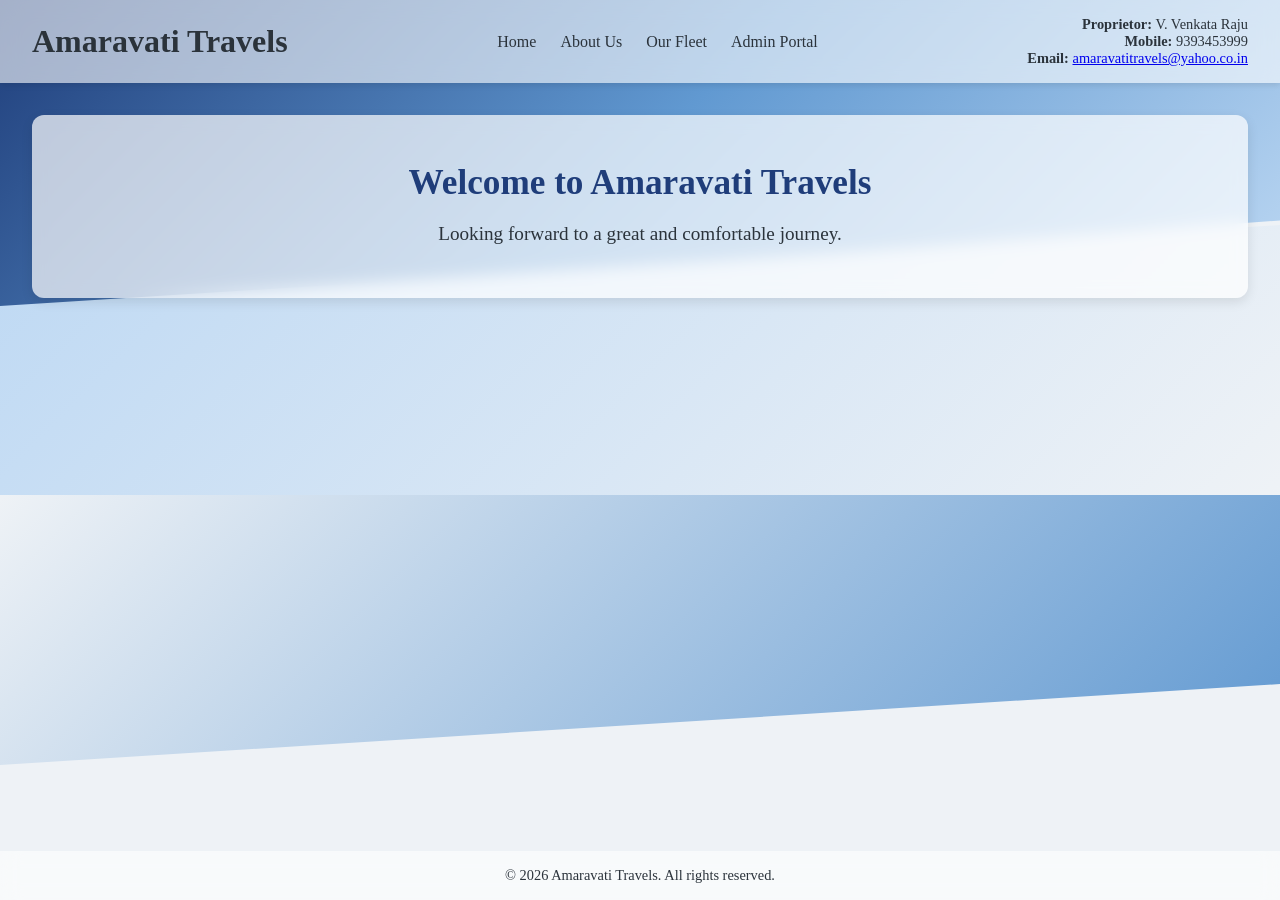
==== index.html @ 5b97e65b "Make header responsive with hamburger menu for navigation links including Our Fleet and Admin Portal" ====
<!DOCTYPE html>
<html lang="en">
<head>
  <meta charset="UTF-8" />
  <meta name="viewport" content="width=device-width, initial-scale=1.0" />
  <title>Amaravati Travels – Home</title>
  <link rel="stylesheet" href="style.css" />
</head>
<body>
  <header class="header">
    <div class="header-top-row">
      <h1>Amaravati Travels</h1>
      <button class="hamburger-btn" id="hamburger-btn" aria-label="Toggle navigation">
        <span class="bar"></span>
        <span class="bar"></span>
        <span class="bar"></span>
      </button>
    </div>
    <nav class="nav-menu" id="nav-menu">
      <ul>
        <li><a href="index.html">Home</a></li>
        <li><a href="about.html#about-us">About Us</a></li>
        <li><a href="about.html#our-fleet">Our Fleet</a></li>
        <li><a href="admin.html">Admin Portal</a></li>
      </ul>
    </nav>
    <div class="top-info">
      <p><strong>Proprietor:</strong> <span id="site-proprietor">V. Venkata Raju</span></p>
      <p><strong>Mobile:</strong> <span id="site-mobile">9393453999</span></p>
      <p><strong>Email:</strong> <a id="site-email-link" href="mailto:amaravatitravels@yahoo.co.in"><span id="site-email">amaravatitravels@yahoo.co.in</span></a></p>
    </div>
  </header>
  <main>
    <section class="card" style="text-align: center; padding: 3rem 2rem;">
      <h2 id="welcome-title" style="font-size: 2.2rem; color: var(--dark-blue); margin-bottom: 1rem;">Welcome to Amaravati Travels</h2>
      <p id="welcome-message" style="font-size: 1.2rem; color: var(--text); line-height: 1.6;">Looking forward to a great and comfortable journey.</p>
    </section>
  </main>
  <div class="wave3"></div>
  <footer class="footer">
    <p>&copy; 2026 Amaravati Travels. All rights reserved.</p>
  </footer>
  <script src="script.js"></script>
</body>
</html>
---- style.css ----
/* Updated style.css with wave backgrounds and Big Caslon */
:root {
  --dark-blue: hsl(220, 60%, 30%);   /* deep blue hint */
  --blue: hsl(210, 55%, 60%);        /* medium blue */
  --sky-blue: hsl(210, 70%, 85%);    /* light sky blue */
  --off-white: hsl(210, 30%, 95%);
  --accent: hsl(210, 70%, 70%);
  --text: hsl(210, 15%, 20%);
  --shadow: rgba(0, 0, 0, 0.1);
  --radius: 12px;
}

/* reset */
* { box-sizing: border-box; margin:0; padding:0; }

body {
  font-family: 'Big Caslon', serif;
  background: var(--off-white);
  color: var(--text);
  min-height: 100vh;
  display: flex;
  flex-direction: column;
  position: relative;
}

/* layered wave backgrounds */
body::before,
body::after,
.wave3 {
  content: '';
  position: absolute;
  left: 0;
  width: 100%;
  z-index: -1;
}
body::before {
  top: 0;
  height: 35vh;
  background: linear-gradient(135deg,
            var(--dark-blue),
            var(--blue),
            var(--sky-blue));
  clip-path: polygon(0 0, 100% 0, 100% 70%, 0 100%);
}
body::after {
  top: 25vh;
  height: 30vh;
  background: linear-gradient(135deg,
            var(--sky-blue),
            var(--off-white));
  clip-path: polygon(0 30%, 100% 0, 100% 100%, 0 100%);
}
.wave3 {
  top: 55vh;
  height: 30vh;
  background: linear-gradient(135deg,
            var(--off-white),
            var(--blue));
  clip-path: polygon(0 0, 100% 0, 100% 70%, 0 100%);
}

/* header & top‑right contact info */
header.header {
  padding: 1rem 2rem;
  background: rgba(255,255,255,0.6);
  backdrop-filter: blur(10px);
  box-shadow: 0 2px 6px var(--shadow);
  display: flex;
  justify-content: space-between;
  align-items: center;
}

.header-top-row {
  display: flex;
  justify-content: space-between;
  align-items: center;
}

/* Hamburger Toggle Button */
.hamburger-btn {
  display: none;
  background: transparent;
  border: none;
  cursor: pointer;
  padding: 0.4rem;
  flex-direction: column;
  gap: 5px;
  z-index: 100;
}

.hamburger-btn .bar {
  display: block;
  width: 25px;
  height: 3px;
  background-color: var(--dark-blue);
  border-radius: 2px;
  transition: all 0.3s ease;
}

.top-info {
  text-align: right;
  font-size: 0.9rem;
}
.top-info p { margin:0; }

/* navigation */
nav ul {
  list-style:none;
  display:flex;
  gap:1.5rem;
}
nav a {
  text-decoration:none;
  color:var(--text);
  font-weight:500;
  transition:color .2s;
}
nav a:hover { color:var(--accent); }

/* main content */
main { flex:1; padding:2rem; }
section.card {
  background: rgba(255,255,255,0.7);
  border-radius: var(--radius);
  padding:1.5rem;
  box-shadow:0 4px 12px var(--shadow);
  backdrop-filter:blur(8px);
}

.partners-grid {
  display: grid;
  grid-template-columns: repeat(4, 1fr);
  gap: 1.25rem;
  align-items: center;
  margin: 1.5rem 0;
}

@media (max-width: 600px) {
  .partners-grid {
    grid-template-columns: repeat(2, 1fr);
  }
}

.partners-grid img {
  display: block;
  width: 100%;
  aspect-ratio: 1 / 1;
  object-fit: contain;
  object-position: center;
  background: #ffffff;
  border-radius: 10px;
  padding: 0.75rem;
  box-shadow: 0 4px 12px rgba(0,0,0,0.08);
  border: 1px solid rgba(0,0,0,0.08);
}

footer.footer {
  background: rgba(255,255,255,0.6);
  backdrop-filter: blur(10px);
  text-align:center;
  padding:1rem;
  font-size:0.9rem;
}

/* Forms */
.booking-form {
  display: flex;
  flex-direction: column;
  gap: 1.2rem;
  margin-top: 1rem;
}
.form-group {
  display: flex;
  flex-direction: column;
  gap: 0.5rem;
}
.form-group label {
  font-weight: 600;
}
.booking-form input,
.booking-form select,
.booking-form button {
  padding: 0.8rem;
  border: 1px solid var(--blue);
  border-radius: var(--radius);
  font-family: inherit;
  font-size: 1rem;
}
.booking-form button {
  background: var(--blue);
  color: white;
  font-weight: 600;
  cursor: pointer;
  border: none;
  transition: background 0.2s;
  margin-top: 0.5rem;
}
.booking-form button:hover {
  background: var(--dark-blue);
}
.hidden {
  display: none;
}

/* Dashboard Styles */
.dashboard-header {
  display: flex;
  justify-content: space-between;
  align-items: center;
  margin-bottom: 2rem;
}
.logout-btn {
  background: #e74c3c;
  color: white;
  border: none;
  padding: 0.6rem 1rem;
  border-radius: var(--radius);
  cursor: pointer;
  font-weight: bold;
}
.logout-btn:hover {
  background: #c0392b;
}

.summary-cards {
  display: flex;
  gap: 1.5rem;
  margin-bottom: 2rem;
}
.summary-card {
  flex: 1;
  text-align: center;
  padding: 1.5rem;
}
.summary-card h3 {
  font-size: 1.1rem;
  color: var(--text);
  margin-bottom: 0.5rem;
}
.summary-card .stat {
  font-size: 2rem;
  font-weight: bold;
  color: var(--dark-blue);
}

.dashboard-grid {
  display: grid;
  grid-template-columns: repeat(auto-fit, minmax(300px, 1fr));
  gap: 1.5rem;
}
.dashboard-section {
  padding: 1.5rem;
}
.dashboard-section h3 {
  margin-bottom: 1rem;
  color: var(--dark-blue);
}
.data-table {
  width: 100%;
  border-collapse: collapse;
}
.data-table th, .data-table td {
  text-align: left;
  padding: 0.8rem;
  border-bottom: 1px solid rgba(0,0,0,0.1);
}
.data-table th {
  font-weight: 600;
  color: var(--blue);
}
.inventory-list {
  list-style: none;
  padding: 0;
}
.inventory-list li {
  padding: 0.8rem 0;
  border-bottom: 1px solid rgba(0,0,0,0.1);
}
.inventory-list li:last-child {
  border-bottom: none;
}

/* Our Fleet Gallery Styles */
.fleet-grid {
  display: grid;
  grid-template-columns: repeat(auto-fit, minmax(260px, 1fr));
  gap: 1.5rem;
  margin-top: 1.25rem;
}

.fleet-card {
  background: #ffffff;
  border-radius: var(--radius);
  overflow: hidden;
  box-shadow: 0 4px 12px rgba(0,0,0,0.08);
  border: 1px solid rgba(0,0,0,0.08);
  transition: transform 0.2s ease, box-shadow 0.2s ease;
}

.fleet-card:hover {
  transform: translateY(-4px);
  box-shadow: 0 8px 24px rgba(0,0,0,0.12);
}

.fleet-card img {
  width: 100%;
  height: 220px;
  object-fit: cover;
  object-position: center;
  display: block;
}

.fleet-card-body {
  padding: 1rem 1.25rem;
}

.fleet-card-body h3 {
  font-size: 1.1rem;
  color: var(--dark-blue);
  margin-bottom: 0.4rem;
}

.fleet-card-body p {
  font-size: 0.9rem;
  color: var(--text);
  line-height: 1.4;
}

/* Admin CMS Table Action Buttons */
.table-btn {
  padding: 0.3rem 0.6rem;
  font-size: 0.85rem;
  font-weight: 600;
  border-radius: 6px;
  border: none;
  cursor: pointer;
  transition: background 0.2s ease;
}
.approve-btn {
  background: #27ae60;
  color: #ffffff;
}
.approve-btn:hover {
  background: #219150;
}
.delete-btn {
  background: #e74c3c;
  color: #ffffff;
}
.delete-btn:hover {
  background: #c0392b;
}

/* Responsive Design System & Media Queries */

/* Tablet & Mobile Screens (<= 768px) */
@media (max-width: 768px) {
  header.header {
    flex-direction: column;
    gap: 0.8rem;
    padding: 1rem 1.25rem;
    text-align: center;
  }

  .header-top-row {
    width: 100%;
  }

  .hamburger-btn {
    display: flex;
  }

  .nav-menu {
    display: none;
    width: 100%;
    margin-top: 0.5rem;
  }

  .nav-menu.open {
    display: block;
  }

  nav ul {
    flex-direction: column;
    align-items: center;
    gap: 0.8rem;
    background: rgba(255, 255, 255, 0.95);
    padding: 1rem;
    border-radius: var(--radius);
    box-shadow: 0 4px 12px rgba(0,0,0,0.12);
  }

  .hamburger-btn.active .bar:nth-child(1) {
    transform: translateY(8px) rotate(45deg);
  }
  .hamburger-btn.active .bar:nth-child(2) {
    opacity: 0;
  }
  .hamburger-btn.active .bar:nth-child(3) {
    transform: translateY(-8px) rotate(-45deg);
  }

  .top-info {
    text-align: center;
    font-size: 0.85rem;
  }

  main {
    padding: 1.25rem 1rem;
  }

  section.card {
    padding: 1.25rem 1rem;
  }

  .summary-cards {
    flex-direction: column;
    gap: 1rem;
  }

  .dashboard-grid {
    grid-template-columns: 1fr;
  }

  .partners-grid {
    grid-template-columns: repeat(2, 1fr);
    gap: 1rem;
  }

  .fleet-grid {
    grid-template-columns: repeat(auto-fit, minmax(220px, 1fr));
    gap: 1rem;
  }

  .dashboard-section {
    padding: 1rem;
    overflow-x: auto;
  }

  .data-table {
    display: block;
    overflow-x: auto;
    white-space: nowrap;
    -webkit-overflow-scrolling: touch;
  }
}

/* Small Mobile Screens (<= 480px) */
@media (max-width: 480px) {
  header.header h1 {
    font-size: 1.45rem;
  }

  nav ul {
    gap: 0.5rem 0.8rem;
  }

  nav a {
    font-size: 0.9rem;
  }

  .partners-grid {
    grid-template-columns: repeat(2, 1fr);
    gap: 0.75rem;
  }

  .partners-grid img {
    padding: 0.5rem;
  }

  .fleet-grid {
    grid-template-columns: 1fr;
  }

  .fleet-card img {
    height: 200px;
  }

  .table-btn {
    padding: 0.25rem 0.5rem;
    font-size: 0.8rem;
  }

  .summary-card .stat {
    font-size: 1.6rem;
  }
}

/* Extra Small Mobile Screens (<= 360px) */
@media (max-width: 360px) {
  .partners-grid {
    grid-template-columns: 1fr;
  }
}
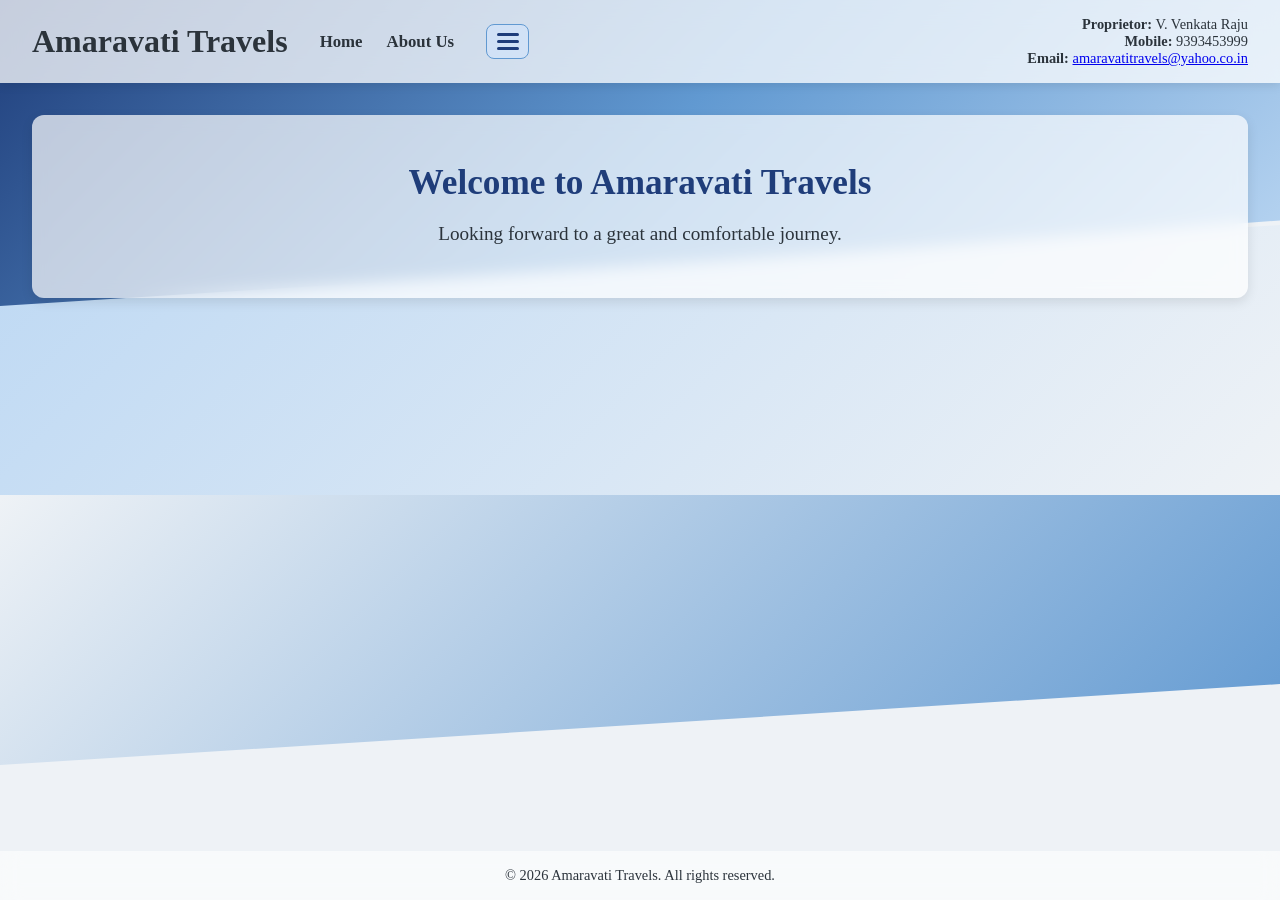
==== commit 66a2ecfb: "Put Our Fleet and Admin Portal into interactive hamburger dropdown menu" ====
--- a/index.html
+++ b/index.html
@@ -8,22 +8,30 @@
 </head>
 <body>
   <header class="header">
-    <div class="header-top-row">
+    <div class="header-main">
       <h1>Amaravati Travels</h1>
-      <button class="hamburger-btn" id="hamburger-btn" aria-label="Toggle navigation">
-        <span class="bar"></span>
-        <span class="bar"></span>
-        <span class="bar"></span>
-      </button>
+      <nav class="desktop-main-nav">
+        <ul>
+          <li><a href="index.html">Home</a></li>
+          <li><a href="about.html#about-us">About Us</a></li>
+        </ul>
+      </nav>
+      <div class="hamburger-container">
+        <button class="hamburger-btn" id="hamburger-btn" aria-label="Toggle navigation">
+          <span class="bar"></span>
+          <span class="bar"></span>
+          <span class="bar"></span>
+        </button>
+        <div class="hamburger-dropdown" id="hamburger-dropdown">
+          <ul>
+            <li class="mobile-only-link"><a href="index.html">Home</a></li>
+            <li class="mobile-only-link"><a href="about.html#about-us">About Us</a></li>
+            <li><a href="about.html#our-fleet">Our Fleet</a></li>
+            <li><a href="admin.html">Admin Portal</a></li>
+          </ul>
+        </div>
+      </div>
     </div>
-    <nav class="nav-menu" id="nav-menu">
-      <ul>
-        <li><a href="index.html">Home</a></li>
-        <li><a href="about.html#about-us">About Us</a></li>
-        <li><a href="about.html#our-fleet">Our Fleet</a></li>
-        <li><a href="admin.html">Admin Portal</a></li>
-      </ul>
-    </nav>
     <div class="top-info">
       <p><strong>Proprietor:</strong> <span id="site-proprietor">V. Venkata Raju</span></p>
       <p><strong>Mobile:</strong> <span id="site-mobile">9393453999</span></p>
--- a/style.css
+++ b/style.css
@@ -62,60 +62,145 @@
 /* header & top‑right contact info */
 header.header {
   padding: 1rem 2rem;
-  background: rgba(255,255,255,0.6);
-  backdrop-filter: blur(10px);
-  box-shadow: 0 2px 6px var(--shadow);
+  background: rgba(255, 255, 255, 0.75);
+  backdrop-filter: blur(12px);
+  box-shadow: 0 2px 10px var(--shadow);
   display: flex;
   justify-content: space-between;
   align-items: center;
-}
-
-.header-top-row {
-  display: flex;
-  justify-content: space-between;
+  position: relative;
+  z-index: 1000;
+}
+
+.header-main {
+  display: flex;
   align-items: center;
+  gap: 2rem;
+}
+
+.desktop-main-nav ul {
+  list-style: none;
+  display: flex;
+  gap: 1.5rem;
+}
+
+.desktop-main-nav a {
+  text-decoration: none;
+  color: var(--text);
+  font-weight: 600;
+  font-size: 1.05rem;
+  transition: color 0.2s;
+}
+
+.desktop-main-nav a:hover {
+  color: var(--accent);
+}
+
+/* Hamburger Dropdown Container */
+.hamburger-container {
+  position: relative;
 }
 
 /* Hamburger Toggle Button */
 .hamburger-btn {
-  display: none;
-  background: transparent;
-  border: none;
+  display: flex;
+  flex-direction: column;
+  justify-content: center;
+  align-items: center;
+  background: rgba(210, 230, 255, 0.5);
+  border: 1px solid var(--blue);
+  border-radius: 8px;
   cursor: pointer;
-  padding: 0.4rem;
-  flex-direction: column;
-  gap: 5px;
-  z-index: 100;
+  padding: 0.5rem 0.6rem;
+  gap: 4px;
+  z-index: 1001;
+  transition: background 0.2s, transform 0.2s;
+}
+
+.hamburger-btn:hover {
+  background: var(--sky-blue);
 }
 
 .hamburger-btn .bar {
   display: block;
-  width: 25px;
+  width: 22px;
   height: 3px;
   background-color: var(--dark-blue);
   border-radius: 2px;
   transition: all 0.3s ease;
 }
 
+/* Hamburger Dropdown Menu */
+.hamburger-dropdown {
+  display: none;
+  position: absolute;
+  top: calc(100% + 8px);
+  right: 0;
+  background: rgba(255, 255, 255, 0.98);
+  backdrop-filter: blur(15px);
+  min-width: 180px;
+  border-radius: var(--radius);
+  box-shadow: 0 8px 24px rgba(0, 0, 0, 0.15);
+  border: 1px solid rgba(0, 0, 0, 0.08);
+  padding: 0.6rem 0;
+  z-index: 1002;
+}
+
+.hamburger-dropdown.open {
+  display: block;
+  animation: fadeInDown 0.25s ease forwards;
+}
+
+@keyframes fadeInDown {
+  from {
+    opacity: 0;
+    transform: translateY(-8px);
+  }
+  to {
+    opacity: 1;
+    transform: translateY(0);
+  }
+}
+
+.hamburger-dropdown ul {
+  list-style: none;
+  margin: 0;
+  padding: 0;
+}
+
+.hamburger-dropdown li a {
+  display: block;
+  padding: 0.6rem 1.2rem;
+  color: var(--text);
+  text-decoration: none;
+  font-weight: 600;
+  transition: background 0.2s, color 0.2s;
+}
+
+.hamburger-dropdown li a:hover {
+  background: var(--sky-blue);
+  color: var(--dark-blue);
+}
+
+.mobile-only-link {
+  display: none;
+}
+
+.hamburger-btn.active .bar:nth-child(1) {
+  transform: translateY(7px) rotate(45deg);
+}
+.hamburger-btn.active .bar:nth-child(2) {
+  opacity: 0;
+}
+.hamburger-btn.active .bar:nth-child(3) {
+  transform: translateY(-7px) rotate(-45deg);
+}
+
 .top-info {
   text-align: right;
   font-size: 0.9rem;
 }
 .top-info p { margin:0; }
-
-/* navigation */
-nav ul {
-  list-style:none;
-  display:flex;
-  gap:1.5rem;
-}
-nav a {
-  text-decoration:none;
-  color:var(--text);
-  font-weight:500;
-  transition:color .2s;
-}
-nav a:hover { color:var(--accent); }
 
 /* main content */
 main { flex:1; padding:2rem; }
@@ -358,46 +443,28 @@
   header.header {
     flex-direction: column;
     gap: 0.8rem;
-    padding: 1rem 1.25rem;
-    text-align: center;
-  }
-
-  .header-top-row {
+    padding: 1rem;
+    align-items: stretch;
+  }
+
+  .header-main {
+    justify-content: space-between;
     width: 100%;
-  }
-
-  .hamburger-btn {
-    display: flex;
-  }
-
-  .nav-menu {
+    gap: 0;
+  }
+
+  .desktop-main-nav {
     display: none;
-    width: 100%;
-    margin-top: 0.5rem;
-  }
-
-  .nav-menu.open {
+  }
+
+  .mobile-only-link {
     display: block;
   }
 
-  nav ul {
-    flex-direction: column;
-    align-items: center;
-    gap: 0.8rem;
-    background: rgba(255, 255, 255, 0.95);
-    padding: 1rem;
-    border-radius: var(--radius);
-    box-shadow: 0 4px 12px rgba(0,0,0,0.12);
-  }
-
-  .hamburger-btn.active .bar:nth-child(1) {
-    transform: translateY(8px) rotate(45deg);
-  }
-  .hamburger-btn.active .bar:nth-child(2) {
-    opacity: 0;
-  }
-  .hamburger-btn.active .bar:nth-child(3) {
-    transform: translateY(-8px) rotate(-45deg);
+  .hamburger-dropdown {
+    right: 0;
+    left: auto;
+    width: 200px;
   }
 
   .top-info {
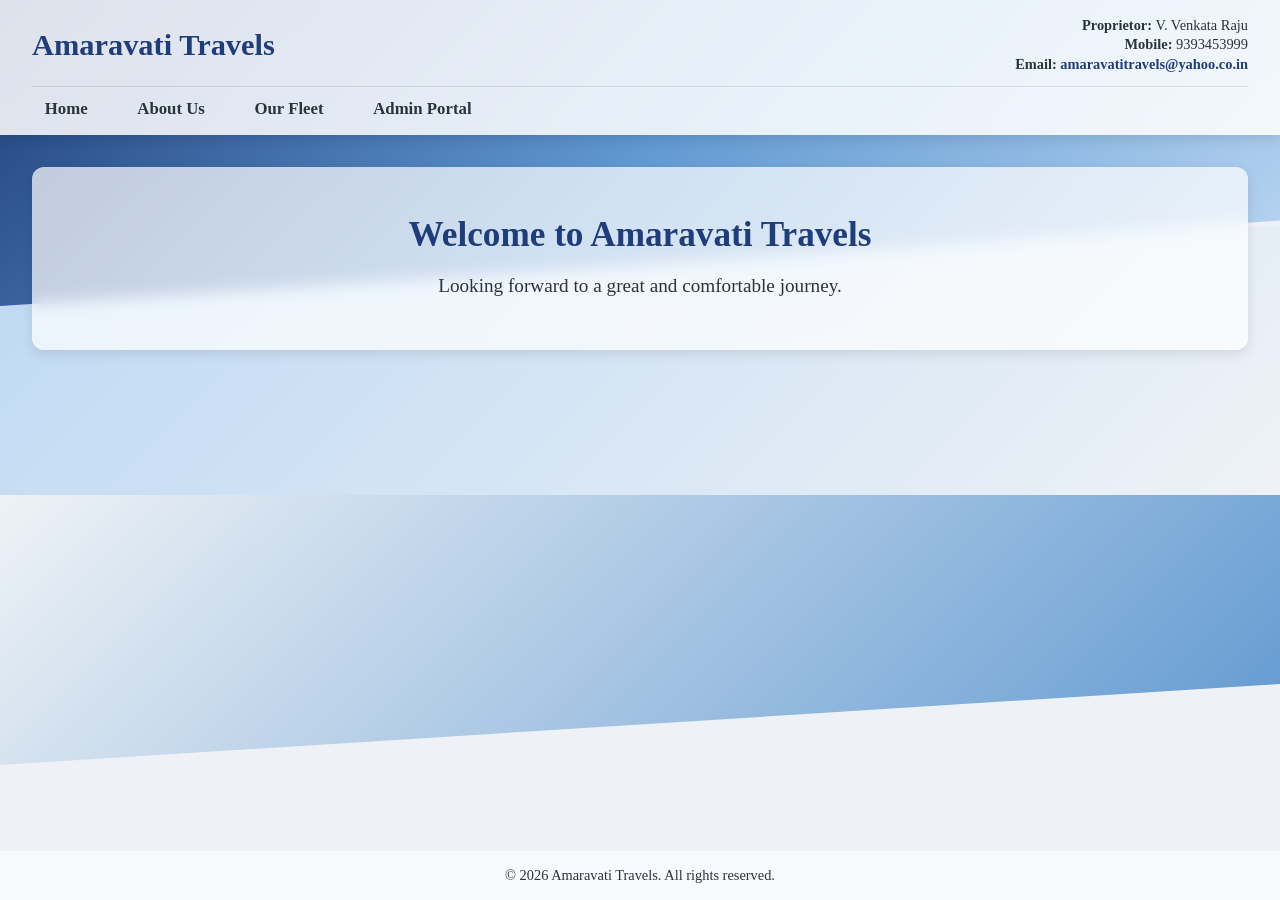
==== commit 364a60bd: "Position Amaravati Travels title and proprietor details side-by-side with navigation links underneat" ====
--- a/index.html
+++ b/index.html
@@ -8,34 +8,30 @@
 </head>
 <body>
   <header class="header">
-    <div class="header-main">
-      <h1>Amaravati Travels</h1>
-      <nav class="desktop-main-nav">
+    <div class="header-top-bar">
+      <div class="header-brand">
+        <h1>Amaravati Travels</h1>
+      </div>
+      <div class="top-info">
+        <p><strong>Proprietor:</strong> <span id="site-proprietor">V. Venkata Raju</span></p>
+        <p><strong>Mobile:</strong> <span id="site-mobile">9393453999</span></p>
+        <p><strong>Email:</strong> <a id="site-email-link" href="mailto:amaravatitravels@yahoo.co.in"><span id="site-email">amaravatitravels@yahoo.co.in</span></a></p>
+      </div>
+    </div>
+    <div class="header-nav-bar">
+      <nav class="nav-menu" id="nav-menu">
         <ul>
           <li><a href="index.html">Home</a></li>
           <li><a href="about.html#about-us">About Us</a></li>
+          <li><a href="about.html#our-fleet">Our Fleet</a></li>
+          <li><a href="admin.html">Admin Portal</a></li>
         </ul>
       </nav>
-      <div class="hamburger-container">
-        <button class="hamburger-btn" id="hamburger-btn" aria-label="Toggle navigation">
-          <span class="bar"></span>
-          <span class="bar"></span>
-          <span class="bar"></span>
-        </button>
-        <div class="hamburger-dropdown" id="hamburger-dropdown">
-          <ul>
-            <li class="mobile-only-link"><a href="index.html">Home</a></li>
-            <li class="mobile-only-link"><a href="about.html#about-us">About Us</a></li>
-            <li><a href="about.html#our-fleet">Our Fleet</a></li>
-            <li><a href="admin.html">Admin Portal</a></li>
-          </ul>
-        </div>
-      </div>
-    </div>
-    <div class="top-info">
-      <p><strong>Proprietor:</strong> <span id="site-proprietor">V. Venkata Raju</span></p>
-      <p><strong>Mobile:</strong> <span id="site-mobile">9393453999</span></p>
-      <p><strong>Email:</strong> <a id="site-email-link" href="mailto:amaravatitravels@yahoo.co.in"><span id="site-email">amaravatitravels@yahoo.co.in</span></a></p>
+      <button class="hamburger-btn" id="hamburger-btn" aria-label="Toggle navigation">
+        <span class="bar"></span>
+        <span class="bar"></span>
+        <span class="bar"></span>
+      </button>
     </div>
   </header>
   <main>
--- a/style.css
+++ b/style.css
@@ -59,62 +59,98 @@
   clip-path: polygon(0 0, 100% 0, 100% 70%, 0 100%);
 }
 
-/* header & top‑right contact info */
+/* header & top contact info layout */
 header.header {
   padding: 1rem 2rem;
-  background: rgba(255, 255, 255, 0.75);
+  background: rgba(255, 255, 255, 0.85);
   backdrop-filter: blur(12px);
-  box-shadow: 0 2px 10px var(--shadow);
+  box-shadow: 0 4px 12px var(--shadow);
+  display: flex;
+  flex-direction: column;
+  gap: 0.75rem;
+  position: relative;
+  z-index: 1000;
+}
+
+.header-top-bar {
   display: flex;
   justify-content: space-between;
   align-items: center;
-  position: relative;
-  z-index: 1000;
-}
-
-.header-main {
-  display: flex;
+  width: 100%;
+  padding-bottom: 0.75rem;
+  border-bottom: 1px solid rgba(0, 0, 0, 0.1);
+}
+
+.header-brand h1 {
+  font-size: 1.9rem;
+  color: var(--dark-blue);
+  margin: 0;
+  font-weight: 700;
+}
+
+.top-info {
+  text-align: right;
+  font-size: 0.9rem;
+  color: var(--text);
+  line-height: 1.35;
+}
+
+.top-info p {
+  margin: 0;
+}
+
+.top-info a {
+  color: var(--dark-blue);
+  text-decoration: none;
+  font-weight: 600;
+}
+
+.top-info a:hover {
+  text-decoration: underline;
+}
+
+/* Row 2: Navigation Bar under Title & Proprietor Details */
+.header-nav-bar {
+  display: flex;
+  justify-content: space-between;
   align-items: center;
-  gap: 2rem;
-}
-
-.desktop-main-nav ul {
+  width: 100%;
+}
+
+.nav-menu ul {
   list-style: none;
   display: flex;
   gap: 1.5rem;
-}
-
-.desktop-main-nav a {
+  margin: 0;
+  padding: 0;
+}
+
+.nav-menu a {
   text-decoration: none;
   color: var(--text);
   font-weight: 600;
   font-size: 1.05rem;
-  transition: color 0.2s;
-}
-
-.desktop-main-nav a:hover {
-  color: var(--accent);
-}
-
-/* Hamburger Dropdown Container */
-.hamburger-container {
-  position: relative;
-}
-
-/* Hamburger Toggle Button */
+  padding: 0.4rem 0.8rem;
+  border-radius: 6px;
+  transition: all 0.2s ease;
+}
+
+.nav-menu a:hover {
+  color: var(--dark-blue);
+  background: var(--sky-blue);
+}
+
+/* Hamburger button for mobile screens */
 .hamburger-btn {
-  display: flex;
-  flex-direction: column;
-  justify-content: center;
-  align-items: center;
-  background: rgba(210, 230, 255, 0.5);
+  display: none;
+  background: rgba(210, 230, 255, 0.6);
   border: 1px solid var(--blue);
   border-radius: 8px;
   cursor: pointer;
   padding: 0.5rem 0.6rem;
+  flex-direction: column;
   gap: 4px;
-  z-index: 1001;
-  transition: background 0.2s, transform 0.2s;
+  transition: background 0.2s;
 }
 
 .hamburger-btn:hover {
@@ -128,62 +164,6 @@
   background-color: var(--dark-blue);
   border-radius: 2px;
   transition: all 0.3s ease;
-}
-
-/* Hamburger Dropdown Menu */
-.hamburger-dropdown {
-  display: none;
-  position: absolute;
-  top: calc(100% + 8px);
-  right: 0;
-  background: rgba(255, 255, 255, 0.98);
-  backdrop-filter: blur(15px);
-  min-width: 180px;
-  border-radius: var(--radius);
-  box-shadow: 0 8px 24px rgba(0, 0, 0, 0.15);
-  border: 1px solid rgba(0, 0, 0, 0.08);
-  padding: 0.6rem 0;
-  z-index: 1002;
-}
-
-.hamburger-dropdown.open {
-  display: block;
-  animation: fadeInDown 0.25s ease forwards;
-}
-
-@keyframes fadeInDown {
-  from {
-    opacity: 0;
-    transform: translateY(-8px);
-  }
-  to {
-    opacity: 1;
-    transform: translateY(0);
-  }
-}
-
-.hamburger-dropdown ul {
-  list-style: none;
-  margin: 0;
-  padding: 0;
-}
-
-.hamburger-dropdown li a {
-  display: block;
-  padding: 0.6rem 1.2rem;
-  color: var(--text);
-  text-decoration: none;
-  font-weight: 600;
-  transition: background 0.2s, color 0.2s;
-}
-
-.hamburger-dropdown li a:hover {
-  background: var(--sky-blue);
-  color: var(--dark-blue);
-}
-
-.mobile-only-link {
-  display: none;
 }
 
 .hamburger-btn.active .bar:nth-child(1) {
@@ -438,33 +418,60 @@
 
 /* Responsive Design System & Media Queries */
 
-/* Tablet & Mobile Screens (<= 768px) */
+/* Media Queries for Mobile Responsive */
 @media (max-width: 768px) {
   header.header {
+    padding: 1rem;
+    gap: 0.6rem;
+  }
+
+  .header-top-bar {
     flex-direction: column;
+    text-align: center;
+    gap: 0.5rem;
+    align-items: center;
+  }
+
+  .top-info {
+    text-align: center;
+    font-size: 0.85rem;
+  }
+
+  .header-nav-bar {
+    justify-content: flex-end;
+  }
+
+  .hamburger-btn {
+    display: flex;
+  }
+
+  .nav-menu {
+    display: none;
+    width: 100%;
+    margin-top: 0.5rem;
+  }
+
+  .nav-menu.open {
+    display: block;
+  }
+
+  .nav-menu ul {
+    flex-direction: column;
+    align-items: center;
     gap: 0.8rem;
+    background: rgba(255, 255, 255, 0.98);
+    backdrop-filter: blur(15px);
     padding: 1rem;
-    align-items: stretch;
-  }
-
-  .header-main {
-    justify-content: space-between;
+    border-radius: var(--radius);
+    box-shadow: 0 4px 16px rgba(0, 0, 0, 0.12);
+    border: 1px solid rgba(0, 0, 0, 0.08);
+  }
+
+  .nav-menu a {
+    display: block;
     width: 100%;
-    gap: 0;
-  }
-
-  .desktop-main-nav {
-    display: none;
-  }
-
-  .mobile-only-link {
-    display: block;
-  }
-
-  .hamburger-dropdown {
-    right: 0;
-    left: auto;
-    width: 200px;
+    text-align: center;
+    padding: 0.6rem 1rem;
   }
 
   .top-info {
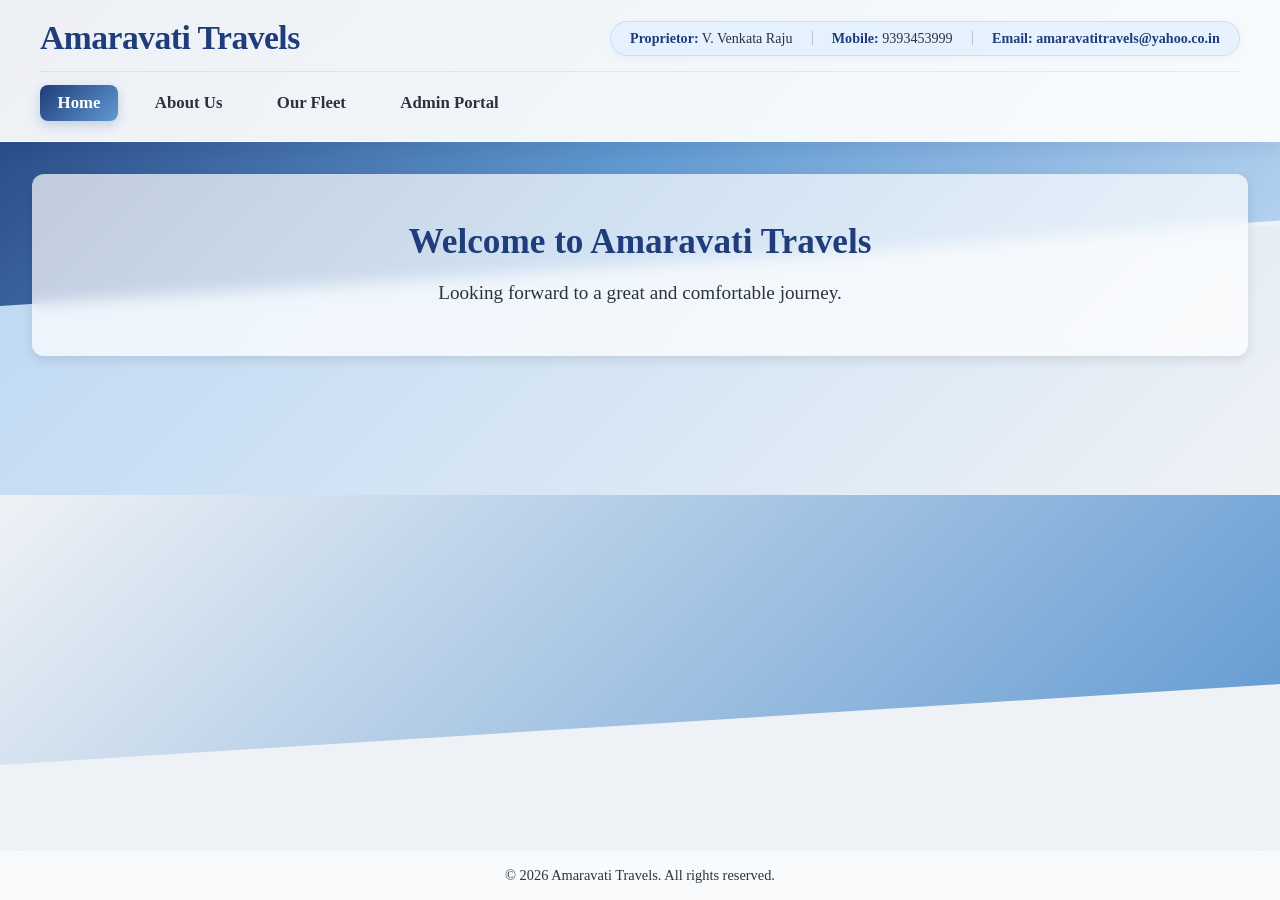
==== commit d61dac6d: "Enhance header styling for an executive modern look with clean pills and dividers" ====
--- a/index.html
+++ b/index.html
@@ -14,14 +14,16 @@
       </div>
       <div class="top-info">
         <p><strong>Proprietor:</strong> <span id="site-proprietor">V. Venkata Raju</span></p>
+        <span class="info-divider"></span>
         <p><strong>Mobile:</strong> <span id="site-mobile">9393453999</span></p>
+        <span class="info-divider"></span>
         <p><strong>Email:</strong> <a id="site-email-link" href="mailto:amaravatitravels@yahoo.co.in"><span id="site-email">amaravatitravels@yahoo.co.in</span></a></p>
       </div>
     </div>
     <div class="header-nav-bar">
       <nav class="nav-menu" id="nav-menu">
         <ul>
-          <li><a href="index.html">Home</a></li>
+          <li><a href="index.html" class="active">Home</a></li>
           <li><a href="about.html#about-us">About Us</a></li>
           <li><a href="about.html#our-fleet">Our Fleet</a></li>
           <li><a href="admin.html">Admin Portal</a></li>
--- a/style.css
+++ b/style.css
@@ -59,15 +59,17 @@
   clip-path: polygon(0 0, 100% 0, 100% 70%, 0 100%);
 }
 
-/* header & top contact info layout */
+/* Executive Modern Header */
 header.header {
-  padding: 1rem 2rem;
-  background: rgba(255, 255, 255, 0.85);
-  backdrop-filter: blur(12px);
-  box-shadow: 0 4px 12px var(--shadow);
+  padding: 1.2rem 2.5rem;
+  background: rgba(255, 255, 255, 0.92);
+  backdrop-filter: blur(16px);
+  -webkit-backdrop-filter: blur(16px);
+  box-shadow: 0 4px 20px rgba(0, 30, 80, 0.08);
+  border-bottom: 1px solid rgba(255, 255, 255, 0.8);
   display: flex;
   flex-direction: column;
-  gap: 0.75rem;
+  gap: 0.85rem;
   position: relative;
   z-index: 1000;
 }
@@ -77,39 +79,60 @@
   justify-content: space-between;
   align-items: center;
   width: 100%;
-  padding-bottom: 0.75rem;
-  border-bottom: 1px solid rgba(0, 0, 0, 0.1);
+  padding-bottom: 0.85rem;
+  border-bottom: 1px solid rgba(0, 40, 100, 0.08);
 }
 
 .header-brand h1 {
-  font-size: 1.9rem;
+  font-size: 2.1rem;
+  font-weight: 800;
   color: var(--dark-blue);
+  letter-spacing: -0.5px;
   margin: 0;
-  font-weight: 700;
 }
 
 .top-info {
-  text-align: right;
-  font-size: 0.9rem;
-  color: var(--text);
-  line-height: 1.35;
+  display: flex;
+  align-items: center;
+  gap: 1.2rem;
+  background: rgba(225, 238, 255, 0.7);
+  padding: 0.5rem 1.2rem;
+  border-radius: 50px;
+  border: 1px solid rgba(0, 80, 180, 0.12);
+  box-shadow: 0 2px 8px rgba(0,0,0,0.04);
 }
 
 .top-info p {
   margin: 0;
+  font-size: 0.88rem;
+  color: var(--text);
+}
+
+.top-info strong {
+  color: var(--dark-blue);
+  font-weight: 700;
 }
 
 .top-info a {
   color: var(--dark-blue);
   text-decoration: none;
   font-weight: 600;
+  transition: color 0.2s;
 }
 
 .top-info a:hover {
+  color: var(--blue);
   text-decoration: underline;
 }
 
-/* Row 2: Navigation Bar under Title & Proprietor Details */
+.info-divider {
+  display: inline-block;
+  width: 1px;
+  height: 14px;
+  background: rgba(0, 0, 0, 0.18);
+}
+
+/* Row 2: Navigation Bar */
 .header-nav-bar {
   display: flex;
   justify-content: space-between;
@@ -117,10 +140,22 @@
   width: 100%;
 }
 
+.nav-menu {
+  width: 100%;
+}
+
 .nav-menu ul {
-  list-style: none;
-  display: flex;
-  gap: 1.5rem;
+  list-style: none !important;
+  list-style-type: none !important;
+  display: flex;
+  gap: 1.2rem;
+  margin: 0;
+  padding: 0;
+}
+
+.nav-menu li {
+  list-style: none !important;
+  list-style-type: none !important;
   margin: 0;
   padding: 0;
 }
@@ -130,31 +165,35 @@
   color: var(--text);
   font-weight: 600;
   font-size: 1.05rem;
-  padding: 0.4rem 0.8rem;
-  border-radius: 6px;
-  transition: all 0.2s ease;
-}
-
-.nav-menu a:hover {
-  color: var(--dark-blue);
-  background: var(--sky-blue);
-}
-
-/* Hamburger button for mobile screens */
+  padding: 0.5rem 1.1rem;
+  border-radius: 8px;
+  transition: all 0.25s ease;
+  display: inline-block;
+}
+
+.nav-menu a:hover,
+.nav-menu a.active {
+  color: #ffffff;
+  background: linear-gradient(135deg, var(--dark-blue), var(--blue));
+  box-shadow: 0 4px 12px rgba(30, 60, 120, 0.2);
+}
+
+/* Hamburger button for small screens */
 .hamburger-btn {
   display: none;
-  background: rgba(210, 230, 255, 0.6);
+  background: rgba(210, 230, 255, 0.8);
   border: 1px solid var(--blue);
   border-radius: 8px;
   cursor: pointer;
-  padding: 0.5rem 0.6rem;
+  padding: 0.6rem 0.7rem;
   flex-direction: column;
   gap: 4px;
-  transition: background 0.2s;
+  transition: background 0.2s, transform 0.2s;
 }
 
 .hamburger-btn:hover {
   background: var(--sky-blue);
+  transform: scale(1.03);
 }
 
 .hamburger-btn .bar {
@@ -175,12 +214,6 @@
 .hamburger-btn.active .bar:nth-child(3) {
   transform: translateY(-7px) rotate(-45deg);
 }
-
-.top-info {
-  text-align: right;
-  font-size: 0.9rem;
-}
-.top-info p { margin:0; }
 
 /* main content */
 main { flex:1; padding:2rem; }
@@ -418,23 +451,31 @@
 
 /* Responsive Design System & Media Queries */
 
-/* Media Queries for Mobile Responsive */
+/* Mobile Responsive Header */
 @media (max-width: 768px) {
   header.header {
-    padding: 1rem;
-    gap: 0.6rem;
+    padding: 1rem 1.25rem;
+    gap: 0.75rem;
   }
 
   .header-top-bar {
     flex-direction: column;
     text-align: center;
-    gap: 0.5rem;
+    gap: 0.6rem;
     align-items: center;
   }
 
   .top-info {
+    flex-direction: column;
+    gap: 0.3rem;
+    border-radius: 12px;
+    padding: 0.6rem 1rem;
+    width: 100%;
     text-align: center;
-    font-size: 0.85rem;
+  }
+
+  .info-divider {
+    display: none;
   }
 
   .header-nav-bar {
@@ -448,7 +489,6 @@
   .nav-menu {
     display: none;
     width: 100%;
-    margin-top: 0.5rem;
   }
 
   .nav-menu.open {
@@ -457,13 +497,12 @@
 
   .nav-menu ul {
     flex-direction: column;
-    align-items: center;
-    gap: 0.8rem;
+    gap: 0.5rem;
     background: rgba(255, 255, 255, 0.98);
     backdrop-filter: blur(15px);
     padding: 1rem;
     border-radius: var(--radius);
-    box-shadow: 0 4px 16px rgba(0, 0, 0, 0.12);
+    box-shadow: 0 8px 24px rgba(0, 0, 0, 0.12);
     border: 1px solid rgba(0, 0, 0, 0.08);
   }
 
@@ -471,12 +510,7 @@
     display: block;
     width: 100%;
     text-align: center;
-    padding: 0.6rem 1rem;
-  }
-
-  .top-info {
-    text-align: center;
-    font-size: 0.85rem;
+    padding: 0.75rem 1rem;
   }
 
   main {
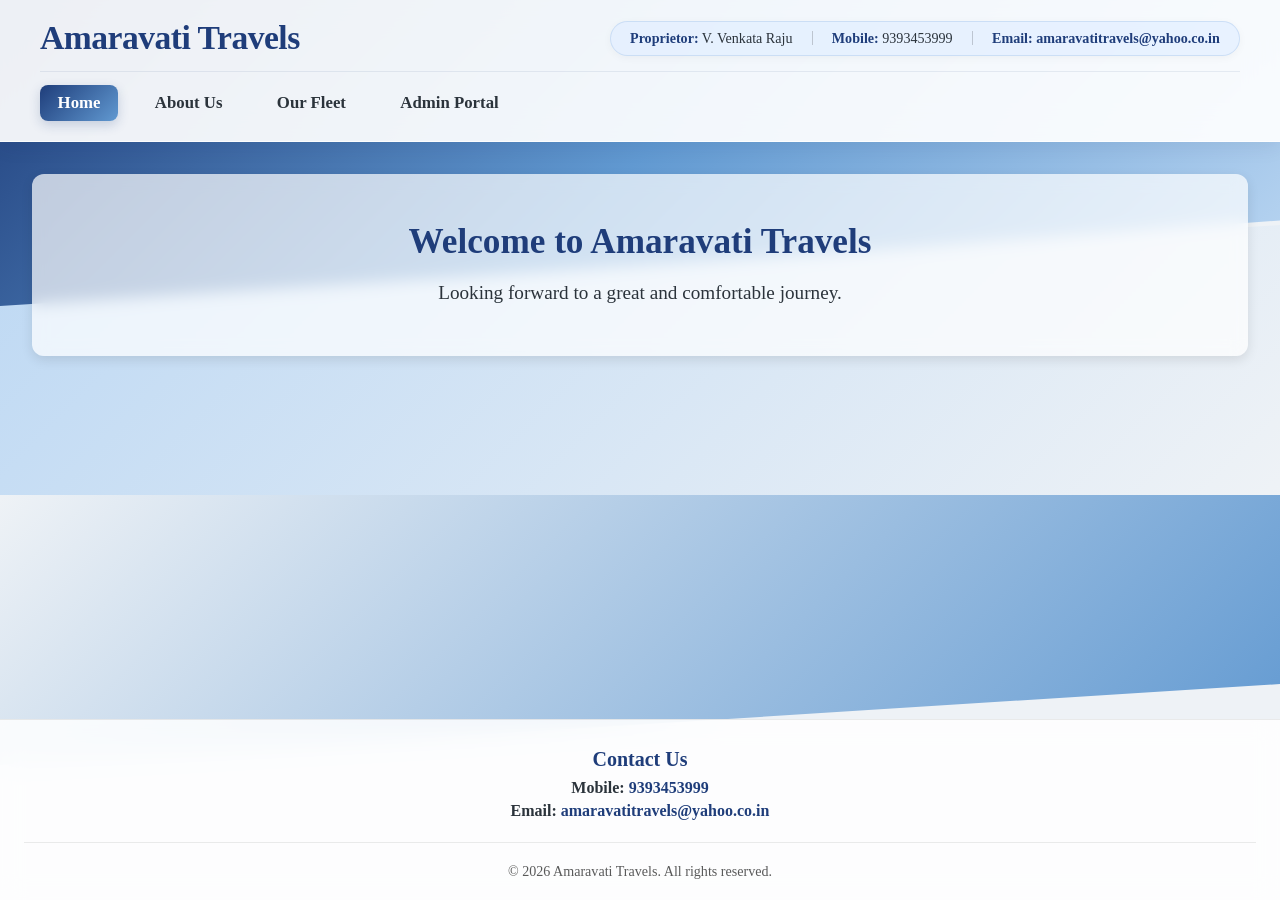
==== commit df599a9d: "Add Contact Us block with mobile 9393453999 and mail amaravatitravels@yahoo.co.in above copyright te" ====
--- a/index.html
+++ b/index.html
@@ -3,6 +3,9 @@
 <head>
   <meta charset="UTF-8" />
   <meta name="viewport" content="width=device-width, initial-scale=1.0" />
+  <meta http-equiv="Cache-Control" content="no-cache, no-store, must-revalidate" />
+  <meta http-equiv="Pragma" content="no-cache" />
+  <meta http-equiv="Expires" content="0" />
   <title>Amaravati Travels – Home</title>
   <link rel="stylesheet" href="style.css" />
 </head>
@@ -21,19 +24,19 @@
       </div>
     </div>
     <div class="header-nav-bar">
-      <nav class="nav-menu" id="nav-menu">
-        <ul>
-          <li><a href="index.html" class="active">Home</a></li>
-          <li><a href="about.html#about-us">About Us</a></li>
-          <li><a href="about.html#our-fleet">Our Fleet</a></li>
-          <li><a href="admin.html">Admin Portal</a></li>
-        </ul>
-      </nav>
       <button class="hamburger-btn" id="hamburger-btn" aria-label="Toggle navigation">
         <span class="bar"></span>
         <span class="bar"></span>
         <span class="bar"></span>
       </button>
+      <nav class="nav-menu" id="nav-menu">
+        <ul>
+          <li><a href="index.html" class="active">Home</a></li>
+          <li><a href="about.html#our-partnerships">About Us</a></li>
+          <li><a href="about.html#our-fleet">Our Fleet</a></li>
+          <li><a href="admin.html">Admin Portal</a></li>
+        </ul>
+      </nav>
     </div>
   </header>
   <main>
@@ -44,7 +47,14 @@
   </main>
   <div class="wave3"></div>
   <footer class="footer">
-    <p>&copy; 2026 Amaravati Travels. All rights reserved.</p>
+    <div class="footer-contact-block">
+      <h3>Contact Us</h3>
+      <p><strong>Mobile:</strong> <a href="tel:9393453999">9393453999</a></p>
+      <p><strong>Email:</strong> <a href="mailto:amaravatitravels@yahoo.co.in">amaravatitravels@yahoo.co.in</a></p>
+    </div>
+    <div class="footer-bottom">
+      <p>&copy; 2026 Amaravati Travels. All rights reserved.</p>
+    </div>
   </footer>
   <script src="script.js"></script>
 </body>
--- a/style.css
+++ b/style.css
@@ -253,11 +253,51 @@
 }
 
 footer.footer {
-  background: rgba(255,255,255,0.6);
-  backdrop-filter: blur(10px);
-  text-align:center;
-  padding:1rem;
-  font-size:0.9rem;
+  background: rgba(255, 255, 255, 0.85);
+  backdrop-filter: blur(12px);
+  -webkit-backdrop-filter: blur(12px);
+  text-align: center;
+  padding: 1.75rem 1.5rem 1.25rem 1.5rem;
+  font-size: 0.95rem;
+  border-top: 1px solid rgba(0, 0, 0, 0.08);
+  margin-top: auto;
+}
+
+.footer-contact-block {
+  margin-bottom: 1.25rem;
+  padding-bottom: 1rem;
+  border-bottom: 1px solid rgba(0, 0, 0, 0.08);
+}
+
+.footer-contact-block h3 {
+  font-size: 1.25rem;
+  color: var(--dark-blue);
+  margin-bottom: 0.5rem;
+  font-weight: 700;
+}
+
+.footer-contact-block p {
+  margin: 0.35rem 0;
+  color: var(--text);
+  font-size: 1rem;
+}
+
+.footer-contact-block a {
+  color: var(--dark-blue);
+  text-decoration: none;
+  font-weight: 600;
+  transition: color 0.2s;
+}
+
+.footer-contact-block a:hover {
+  color: var(--blue);
+  text-decoration: underline;
+}
+
+.footer-bottom p {
+  margin: 0;
+  font-size: 0.88rem;
+  color: rgba(0, 0, 0, 0.65);
 }
 
 /* Forms */
@@ -479,7 +519,7 @@
   }
 
   .header-nav-bar {
-    justify-content: flex-end;
+    justify-content: flex-start;
   }
 
   .hamburger-btn {
@@ -509,7 +549,7 @@
   .nav-menu a {
     display: block;
     width: 100%;
-    text-align: center;
+    text-align: left;
     padding: 0.75rem 1rem;
   }
 
